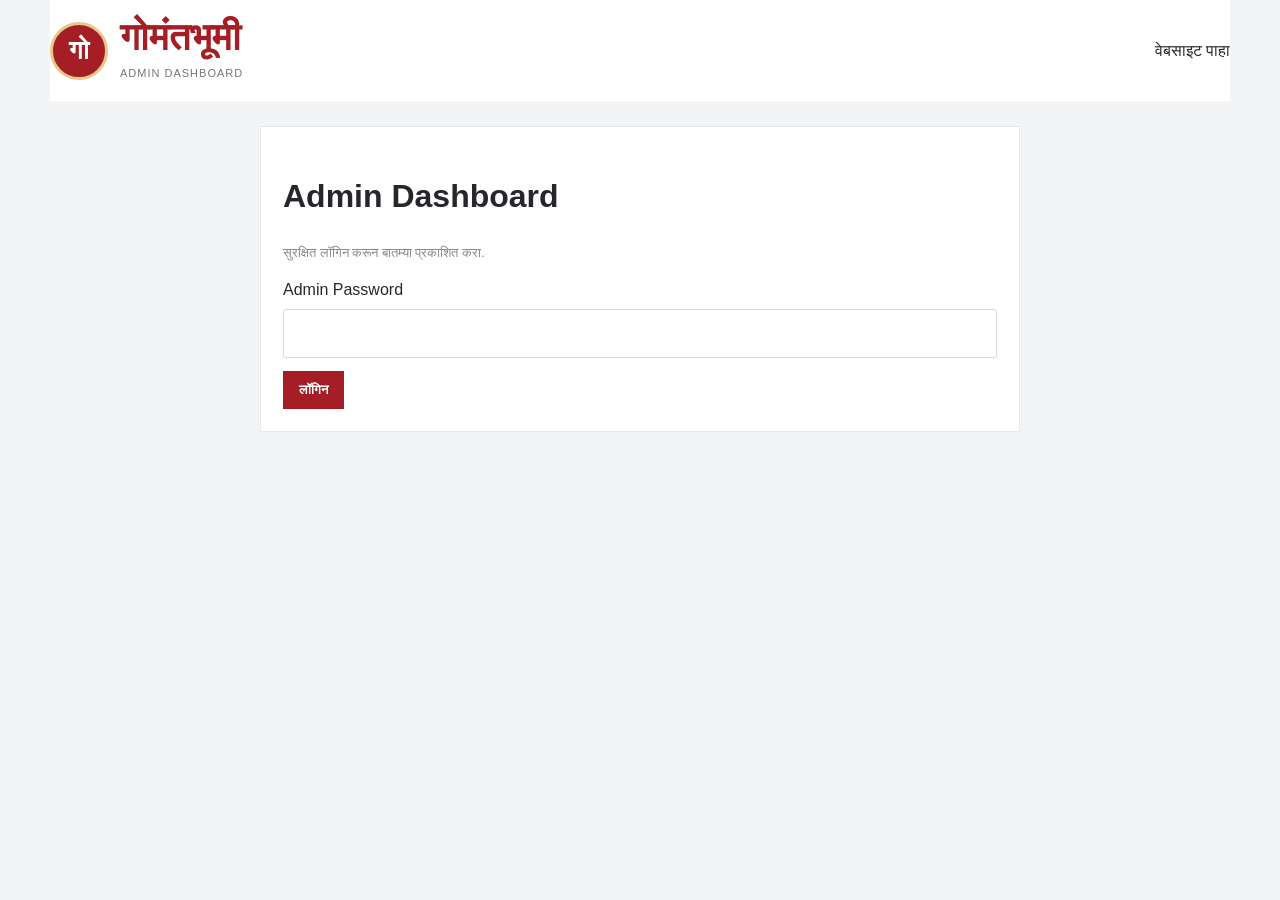
==== public/admin.html @ 3e0d8352 "Add files via upload" ====
<!doctype html><html lang="mr"><head><meta charset="utf-8"><meta name="viewport" content="width=device-width,initial-scale=1"><title>Admin Login | गोमंतभूमी</title><link rel="stylesheet" href="/style.css"><style>.panel{max-width:760px;margin:25px auto;background:white;padding:22px;border:1px solid #e5e7ea}.field{display:grid;gap:6px;margin:13px 0}.field input,.field textarea,.field select{width:100%;padding:11px;border:1px solid #d5d8dc;border-radius:3px;font:inherit}.field textarea{min-height:160px}.btn{background:#a51e25;color:white;border:0;padding:11px 16px;font-weight:bold;cursor:pointer}.msg{font-size:13px;color:#a51e25}.row{display:flex;gap:10px;flex-wrap:wrap}.item{border-top:1px solid #eee;padding:12px 0}.item button{margin-left:8px}</style></head><body><header class="wrap mast"><a class="brand" href="/"><span class="mark">गो</span><span><b>गोमंतभूमी</b><small>ADMIN DASHBOARD</small></span></a><a href="/">वेबसाइट पाहा</a></header><main class="wrap"><div class="panel"><h1>Admin Dashboard</h1><p class="muted">सुरक्षित लॉगिन करून बातम्या प्रकाशित करा.</p><section id="login"><div class="field"><label>Admin Password</label><input id="password" type="password" autocomplete="current-password"></div><button class="btn" id="loginBtn">लॉगिन</button></section><section id="dashboard" hidden><h2>नवीन बातमी प्रकाशित करा</h2><form id="postForm"><div class="field"><label>बातमीचे शीर्षक *</label><input id="title" required maxlength="180"></div><div class="field"><label>URL Slug (रिकामे ठेवल्यास आपोआप तयार होईल)</label><input id="slug" placeholder="goa-latest-news"></div><div class="field"><label>विभाग *</label><select id="category"><option>गोवा</option><option>कोकण</option><option>महाराष्ट्र</option><option>राजकारण</option><option>गुन्हे</option><option>व्यवसाय</option><option>शिक्षण</option><option>पर्यटन</option><option>क्रीडा</option><option>देश</option><option>विदेश</option></select></div><div class="field"><label>बातमीचा सारांश</label><textarea id="summary" rows="3" maxlength="400"></textarea></div><div class="field"><label>संपूर्ण बातमी *</label><textarea id="content" required></textarea></div><div class="field"><label>फोटो URL (प्रत्यक्ष फोटो लिंक)</label><input id="image" type="url" placeholder="https://..."></div><div class="field"><label>व्हिडिओ URL (YouTube इ.)</label><input id="video" type="url" placeholder="https://youtube.com/..."></div><div class="row"><button class="btn" type="submit">बातमी प्रकाशित करा</button><button class="btn" type="button" id="logoutBtn">Logout</button></div></form><p id="message" class="msg"></p><h2>प्रकाशित बातम्या</h2><div id="posts"></div></section></div></main><script src="/admin.js"></script></body></html>
---- style.css ----
*{box-sizing:border-box}body{margin:0;background:#f3f4f6;color:#25272b;font-family:"Noto Sans Devanagari","Mukta",Arial,sans-serif;line-height:1.6}a{color:inherit;text-decoration:none}.wrap{width:min(1180px,calc(100% - 28px));margin:auto}.topline{background:#191b20;color:#ddd;font-size:12px}.topflex{display:flex;justify-content:space-between;padding:7px 0}.mast{display:flex;align-items:center;justify-content:space-between;gap:20px;padding:17px 0;background:#fff}.brand{display:flex;align-items:center;gap:12px;color:#a51e25}.mark{width:58px;height:58px;border-radius:50%;display:grid;place-items:center;background:#a51e25;color:#fff;border:3px solid #e6c88d;font-size:26px;font-weight:900}.brand b{font-size:38px;display:block;line-height:1.1}.brand small{font-size:11px;letter-spacing:1px;color:#777}.search{display:flex;border:1px solid #ddd}.search input{padding:10px;border:0;outline:0;width:190px}.search button,button{background:#a51e25;color:white;border:0;padding:10px 15px;cursor:pointer;font-weight:700}nav{background:#a51e25;color:white}.navlinks{display:flex;overflow:auto;white-space:nowrap}.navlinks a{padding:12px 14px;font-size:14px;font-weight:700}.navlinks a:hover{background:#78141a}.breaking{background:white;border-bottom:1px solid #e5e7ea}.breaking .wrap{display:flex;gap:12px;align-items:center;padding:9px 0;font-size:13px}.breaking b{background:#22252b;color:#fff;padding:4px 9px}.adslot{min-height:85px;background:#fff;border:1px dashed #c7cbd0;display:grid;place-items:center;color:#9a9ea5;font-size:12px;margin:18px 0}.adslot.tall{min-height:250px}.hero-grid{display:grid;grid-template-columns:1.5fr 1fr;gap:16px}.hero{min-height:330px;background:linear-gradient(135deg,#263c4d,#713d38);position:relative;border-radius:4px;overflow:hidden;color:white;display:flex;align-items:end}.hero:after{content:"";position:absolute;inset:0;background:linear-gradient(0deg,#000b,transparent 75%)}.hero-overlay{position:relative;z-index:1;padding:25px}.hero h1{font-size:30px;line-height:1.35;margin:9px 0}.hero p{margin:0;color:#eee}.tag,.cat{background:#a51e25;color:#fff;padding:4px 9px;font-size:11px;font-weight:800}.side-feature{background:#fff;padding:15px;border:1px solid #e5e7ea}.side-feature h2{font-size:18px;border-bottom:2px solid #a51e25;padding-bottom:8px;margin:0 0 7px}.feature-item{padding:10px 0;border-bottom:1px solid #eee}.feature-item:last-child{border:0}.feature-item b{display:block;font-size:14px}.muted{color:#838890;font-size:13px}.section-title{display:flex;align-items:center;justify-content:space-between;border-bottom:2px solid #a51e25;margin:27px 0 14px}.section-title h2{margin:0;background:#a51e25;color:#fff;padding:6px 14px;font-size:19px}.layout{display:grid;grid-template-columns:minmax(0,1fr) 300px;gap:20px}.news-grid{display:grid;grid-template-columns:repeat(3,minmax(0,1fr));gap:14px}.card{background:white;border:1px solid #e7e9ec;border-radius:4px;overflow:hidden}.card img{width:100%;height:145px;object-fit:cover;background:#d7dde2}.cardbody{padding:11px}.card h3{font-size:15px;line-height:1.45;margin:6px 0}.card p{font-size:12px;color:#747982;margin:0 0 8px}.date{font-size:11px;color:#999}.sidebar .sidebox{background:#fff;padding:14px;margin:18px 0}.sidebox h3{margin:0 0 8px}.sidebox a{display:block;padding:7px 0;border-bottom:1px solid #eee;font-size:13px}.video-grid{display:grid;grid-template-columns:repeat(3,1fr);gap:12px}.video{background:#252d37;color:white;padding:20px;min-height:100px;border-radius:4px}.video a{font-weight:700}footer{margin-top:30px;background:#191b20;color:#ddd;padding:28px 0 14px}.footer{display:grid;grid-template-columns:2fr 1fr 1fr;gap:25px}.footer h2{color:white;margin:0}.footer p{font-size:13px;color:#bbb}.copyright{border-top:1px solid #383b42;padding-top:12px;font-size:11px;color:#999}@media(max-width:850px){.hero-grid,.layout{grid-template-columns:1fr}.sidebar{display:grid;grid-template-columns:1fr 1fr;gap:10px}.news-grid{grid-template-columns:repeat(2,1fr)}}@media(max-width:580px){.mast{align-items:flex-start;flex-direction:column}.brand b{font-size:32px}.search{width:100%}.search input{flex:1;min-width:0}.hero{min-height:250px}.hero h1{font-size:23px}.news-grid{gap:9px}.card img{height:110px}.cardbody{padding:8px}.card h3{font-size:13px}.video-grid{grid-template-columns:1fr 1fr}.footer{grid-template-columns:1fr}.sidebar{display:block}}
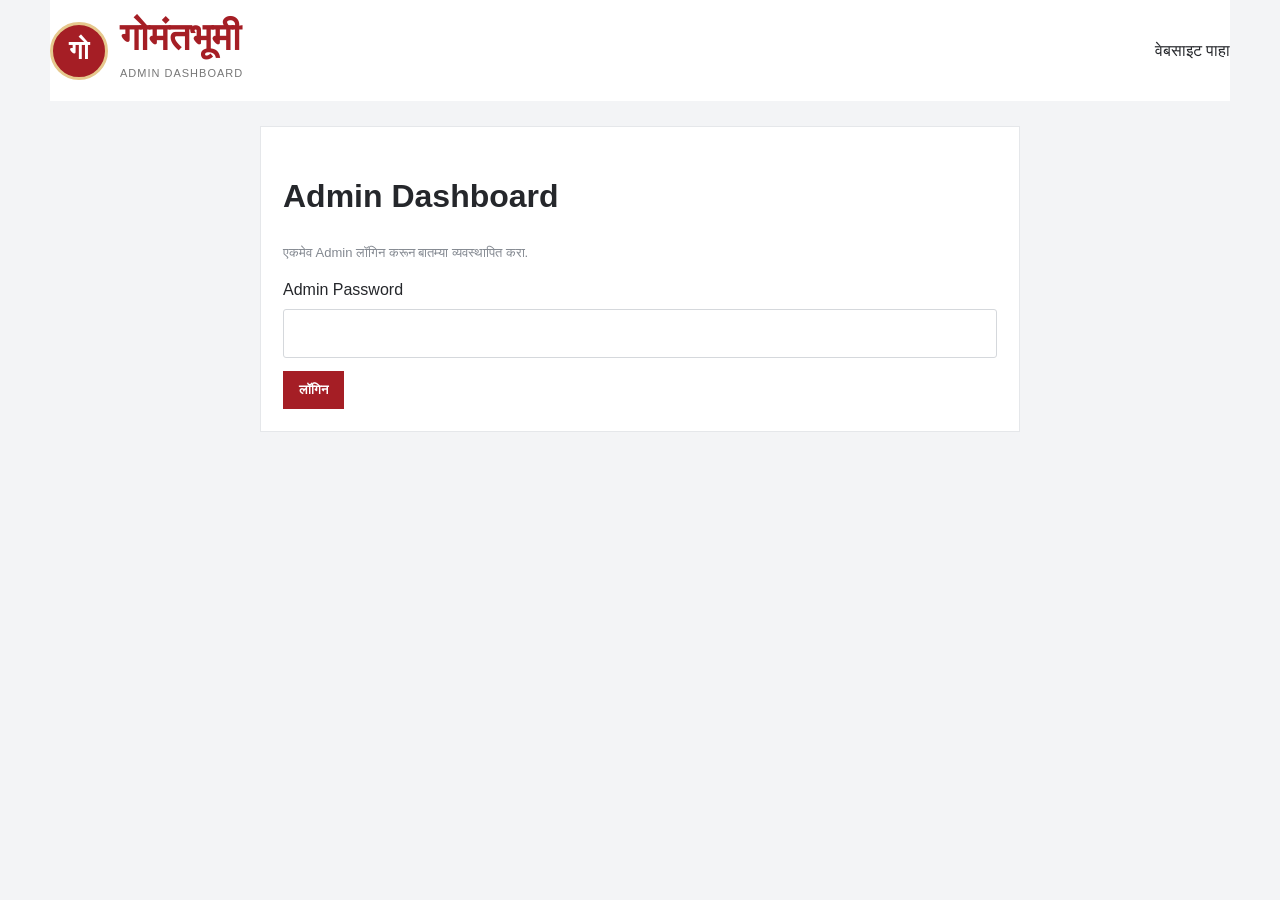
==== commit 5318f33e: "Sync public admin page with latest login-protected admin" ====
--- a/public/admin.html
+++ b/public/admin.html
@@ -1 +1 @@
-<!doctype html><html lang="mr"><head><meta charset="utf-8"><meta name="viewport" content="width=device-width,initial-scale=1"><title>Admin Login | गोमंतभूमी</title><link rel="stylesheet" href="/style.css"><style>.panel{max-width:760px;margin:25px auto;background:white;padding:22px;border:1px solid #e5e7ea}.field{display:grid;gap:6px;margin:13px 0}.field input,.field textarea,.field select{width:100%;padding:11px;border:1px solid #d5d8dc;border-radius:3px;font:inherit}.field textarea{min-height:160px}.btn{background:#a51e25;color:white;border:0;padding:11px 16px;font-weight:bold;cursor:pointer}.msg{font-size:13px;color:#a51e25}.row{display:flex;gap:10px;flex-wrap:wrap}.item{border-top:1px solid #eee;padding:12px 0}.item button{margin-left:8px}</style></head><body><header class="wrap mast"><a class="brand" href="/"><span class="mark">गो</span><span><b>गोमंतभूमी</b><small>ADMIN DASHBOARD</small></span></a><a href="/">वेबसाइट पाहा</a></header><main class="wrap"><div class="panel"><h1>Admin Dashboard</h1><p class="muted">सुरक्षित लॉगिन करून बातम्या प्रकाशित करा.</p><section id="login"><div class="field"><label>Admin Password</label><input id="password" type="password" autocomplete="current-password"></div><button class="btn" id="loginBtn">लॉगिन</button></section><section id="dashboard" hidden><h2>नवीन बातमी प्रकाशित करा</h2><form id="postForm"><div class="field"><label>बातमीचे शीर्षक *</label><input id="title" required maxlength="180"></div><div class="field"><label>URL Slug (रिकामे ठेवल्यास आपोआप तयार होईल)</label><input id="slug" placeholder="goa-latest-news"></div><div class="field"><label>विभाग *</label><select id="category"><option>गोवा</option><option>कोकण</option><option>महाराष्ट्र</option><option>राजकारण</option><option>गुन्हे</option><option>व्यवसाय</option><option>शिक्षण</option><option>पर्यटन</option><option>क्रीडा</option><option>देश</option><option>विदेश</option></select></div><div class="field"><label>बातमीचा सारांश</label><textarea id="summary" rows="3" maxlength="400"></textarea></div><div class="field"><label>संपूर्ण बातमी *</label><textarea id="content" required></textarea></div><div class="field"><label>फोटो URL (प्रत्यक्ष फोटो लिंक)</label><input id="image" type="url" placeholder="https://..."></div><div class="field"><label>व्हिडिओ URL (YouTube इ.)</label><input id="video" type="url" placeholder="https://youtube.com/..."></div><div class="row"><button class="btn" type="submit">बातमी प्रकाशित करा</button><button class="btn" type="button" id="logoutBtn">Logout</button></div></form><p id="message" class="msg"></p><h2>प्रकाशित बातम्या</h2><div id="posts"></div></section></div></main><script src="/admin.js"></script></body></html>+<!doctype html><html lang="mr"><head><meta charset="utf-8"><meta name="viewport" content="width=device-width,initial-scale=1"><title>Admin Login | गोमंतभूमी</title><link rel="stylesheet" href="/style.css"><style>#login[hidden],#dashboard[hidden]{display:none!important}.panel{max-width:760px;margin:25px auto;background:white;padding:22px;border:1px solid #e5e7ea}.field{display:grid;gap:6px;margin:13px 0}.field input,.field textarea,.field select{width:100%;padding:11px;border:1px solid #d5d8dc;border-radius:3px;font:inherit}.field textarea{min-height:160px}.btn{background:#a51e25;color:white;border:0;padding:11px 16px;font-weight:bold;cursor:pointer}.btn.secondary{background:#586574}.msg{font-size:13px;color:#a51e25}.row{display:flex;gap:10px;flex-wrap:wrap}.item{border-top:1px solid #eee;padding:12px 0}.item button{margin:6px 6px 6px 0}.status{font-size:12px;padding:3px 8px;border-radius:12px;background:#eee}</style></head><body><header class="wrap mast"><a class="brand" href="/"><span class="mark">गो</span><span><b>गोमंतभूमी</b><small>ADMIN DASHBOARD</small></span></a><a href="/">वेबसाइट पाहा</a></header><main class="wrap"><div class="panel"><h1>Admin Dashboard</h1><p class="muted">एकमेव Admin लॉगिन करून बातम्या व्यवस्थापित करा.</p><section id="login"><div class="field"><label>Admin Password</label><input id="password" type="password" autocomplete="current-password"></div><button class="btn" id="loginBtn">लॉगिन</button></section><section id="dashboard" hidden><h2 id="formHeading">नवीन बातमी लिहा</h2><form id="postForm"><input id="editId" type="hidden"><div class="field"><label>बातमीचे शीर्षक *</label><input id="title" required maxlength="180"></div><div class="field"><label>URL Slug (रिकामे ठेवल्यास आपोआप तयार होईल)</label><input id="slug" placeholder="goa-latest-news"></div><div class="field"><label>विभाग *</label><select id="category"><option>गोवा</option><option>कोकण</option><option>महाराष्ट्र</option><option>राजकारण</option><option>गुन्हे</option><option>व्यवसाय</option><option>शिक्षण</option><option>पर्यटन</option><option>क्रीडा</option><option>देश</option><option>विदेश</option></select></div><div class="field"><label>बातमीचा सारांश</label><textarea id="summary" rows="3" maxlength="400"></textarea></div><div class="field"><label>संपूर्ण बातमी *</label><textarea id="content" required></textarea></div><div class="field"><label>फोटो URL (प्रत्यक्ष फोटो लिंक)</label><input id="image" type="url" placeholder="https://..."></div><div class="field"><label>व्हिडिओ URL (YouTube इ.)</label><input id="video" type="url" placeholder="https://youtube.com/..."></div><div class="field"><label>बातमीची स्थिती</label><select id="status"><option value="published">प्रकाशित करा</option><option value="draft">Draft म्हणून जतन करा</option></select></div><div class="row"><button class="btn" id="saveBtn" type="submit">बातमी प्रकाशित करा</button><button class="btn secondary" type="button" id="cancelEditBtn" hidden>Edit रद्द करा</button><button class="btn" type="button" id="logoutBtn">Logout</button></div></form><p id="message" class="msg" role="status"></p><h2>बातम्या व्यवस्थापन</h2><div id="posts"></div></section></div></main><script src="/admin.js?v=20261118-8"></script></body></html>
